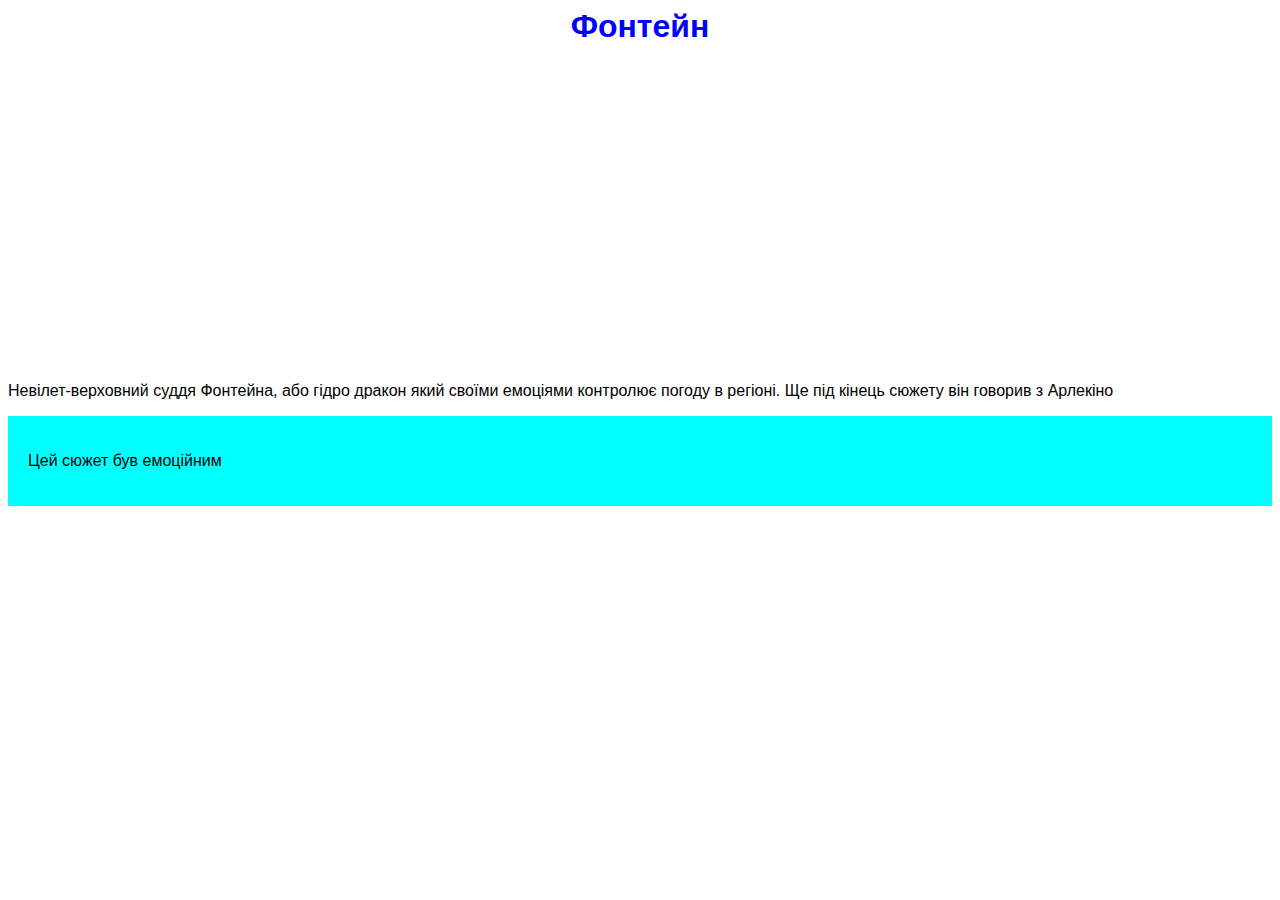
==== index2.html @ d5e3c86c "Create index2.html" ====
<html>
    <head>
      <title>Фонтейн</title>
     <link rel="stylesheet" href="style.css">
    </head>
    <body>
      <heder>
       <h1>Фонтейн</h1>
      </header>
    <iframe width="450" height="300" src="https://www.youtube.com/embed/BvDK8I2F1Is" title="Кат-сцена задания легенд Нёвиллета | Genshin Impact 4.1" frameborder="0" allow="accelerometer; autoplay; clipboard-write; encrypted-media; gyroscope; picture-in-picture; web-share" referrerpolicy="strict-origin-when-cross-origin" allowfullscreen></iframe>
     <main>
            <p>Невілет-верховний суддя Фонтейна, або гідро дракон який своїми емоціями контролює погоду в регіоні. Ще під кінець сюжету він говорив з Арлекіно</p>
        </main>
        <footer>
            <p>Цей сюжет був емоційним</p> 
        </footer>
    </body>
</html>
---- style.css ----
body {
    font-family: sans-serif;
}

header{
    background-color:aqua;
    padding-top: 20px;
}

h1 {
    text-align: center;
    color: blue
}

footer{
    background-color:aqua;
    padding: 20px;
}
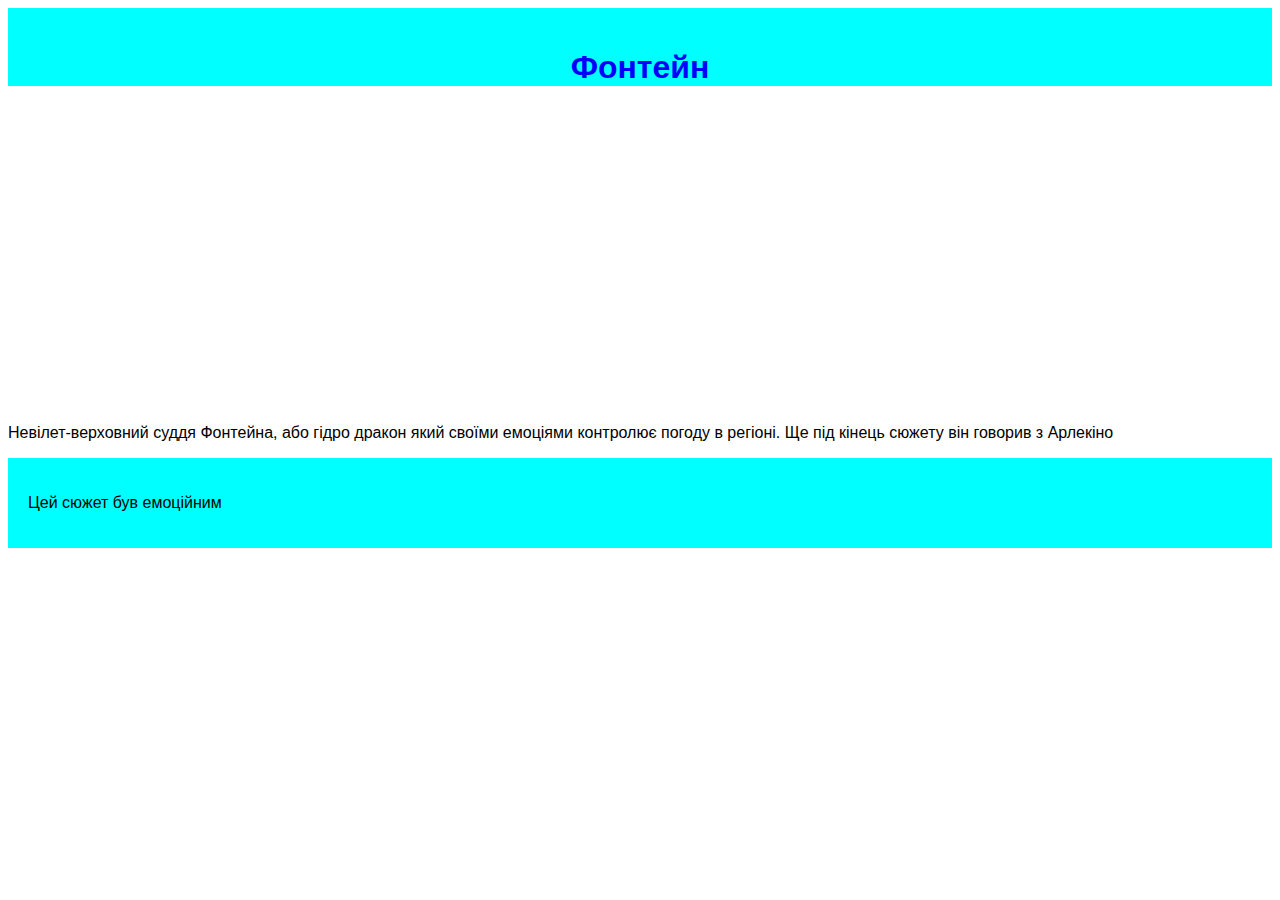
==== commit d67c24f2: "Update index2.html" ====
--- a/index2.html
+++ b/index2.html
@@ -4,10 +4,10 @@
      <link rel="stylesheet" href="style.css">
     </head>
     <body>
-      <heder>
+      <header>
        <h1>Фонтейн</h1>
       </header>
-    <iframe width="450" height="300" src="https://www.youtube.com/embed/BvDK8I2F1Is" title="Кат-сцена задания легенд Нёвиллета | Genshin Impact 4.1" frameborder="0" allow="accelerometer; autoplay; clipboard-write; encrypted-media; gyroscope; picture-in-picture; web-share" referrerpolicy="strict-origin-when-cross-origin" allowfullscreen></iframe>
+    <iframe width="400" height="300" src="https://www.youtube.com/embed/BvDK8I2F1Is" title="Кат-сцена задания легенд Нёвиллета | Genshin Impact 4.1" frameborder="0" allow="accelerometer; autoplay; clipboard-write; encrypted-media; gyroscope; picture-in-picture; web-share" referrerpolicy="strict-origin-when-cross-origin" allowfullscreen></iframe>
      <main>
             <p>Невілет-верховний суддя Фонтейна, або гідро дракон який своїми емоціями контролює погоду в регіоні. Ще під кінець сюжету він говорив з Арлекіно</p>
         </main>
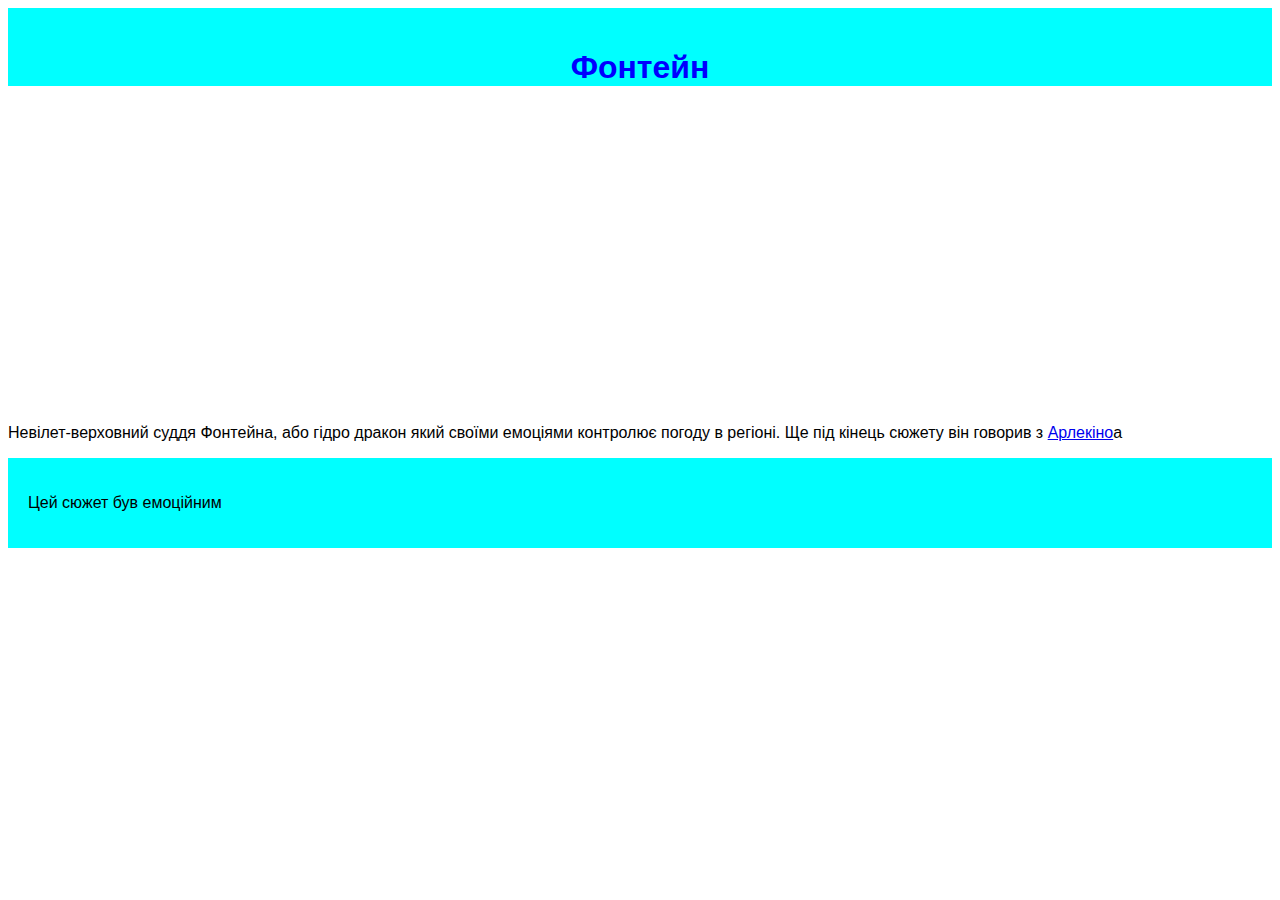
==== commit be3d1dc4: "Update index2.html" ====
--- a/index2.html
+++ b/index2.html
@@ -9,7 +9,7 @@
       </header>
     <iframe width="400" height="300" src="https://www.youtube.com/embed/BvDK8I2F1Is" title="Кат-сцена задания легенд Нёвиллета | Genshin Impact 4.1" frameborder="0" allow="accelerometer; autoplay; clipboard-write; encrypted-media; gyroscope; picture-in-picture; web-share" referrerpolicy="strict-origin-when-cross-origin" allowfullscreen></iframe>
      <main>
-            <p>Невілет-верховний суддя Фонтейна, або гідро дракон який своїми емоціями контролює погоду в регіоні. Ще під кінець сюжету він говорив з Арлекіно</p>
+            <p>Невілет-верховний суддя Фонтейна, або гідро дракон який своїми емоціями контролює погоду в регіоні. Ще під кінець сюжету він говорив з <a href="https://yaroslav1256.github.io/silver-octo-tribble/index3.html">Арлекіно</a>a</p>
         </main>
         <footer>
             <p>Цей сюжет був емоційним</p> 
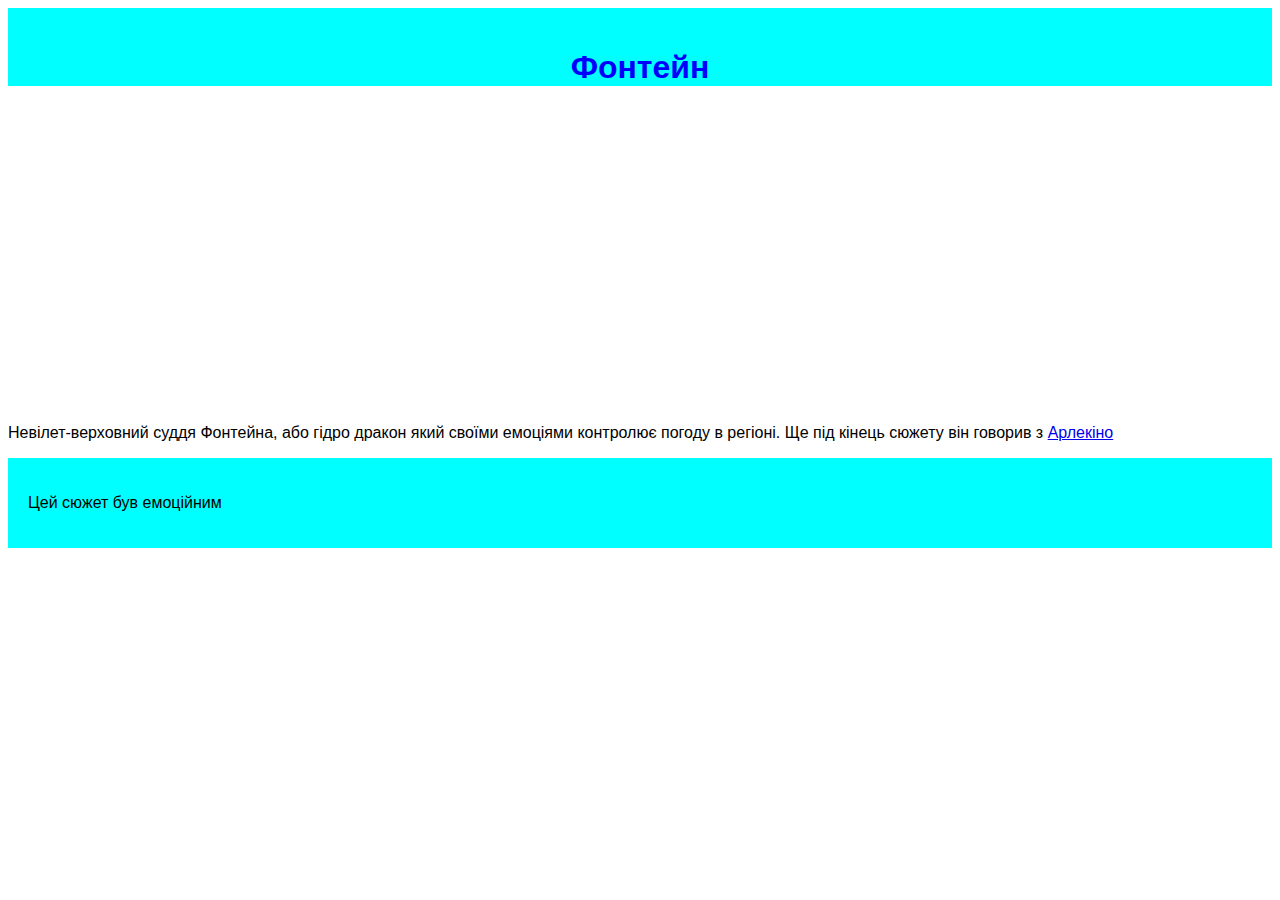
==== commit 98c7976a: "Update index2.html" ====
--- a/index2.html
+++ b/index2.html
@@ -9,7 +9,7 @@
       </header>
     <iframe width="400" height="300" src="https://www.youtube.com/embed/BvDK8I2F1Is" title="Кат-сцена задания легенд Нёвиллета | Genshin Impact 4.1" frameborder="0" allow="accelerometer; autoplay; clipboard-write; encrypted-media; gyroscope; picture-in-picture; web-share" referrerpolicy="strict-origin-when-cross-origin" allowfullscreen></iframe>
      <main>
-            <p>Невілет-верховний суддя Фонтейна, або гідро дракон який своїми емоціями контролює погоду в регіоні. Ще під кінець сюжету він говорив з <a href="https://yaroslav1256.github.io/silver-octo-tribble/index3.html">Арлекіно</a>a</p>
+            <p>Невілет-верховний суддя Фонтейна, або гідро дракон який своїми емоціями контролює погоду в регіоні. Ще під кінець сюжету він говорив з <a href="https://yaroslav1256.github.io/silver-octo-tribble/index3.html">Арлекіно</a></p>
         </main>
         <footer>
             <p>Цей сюжет був емоційним</p> 
